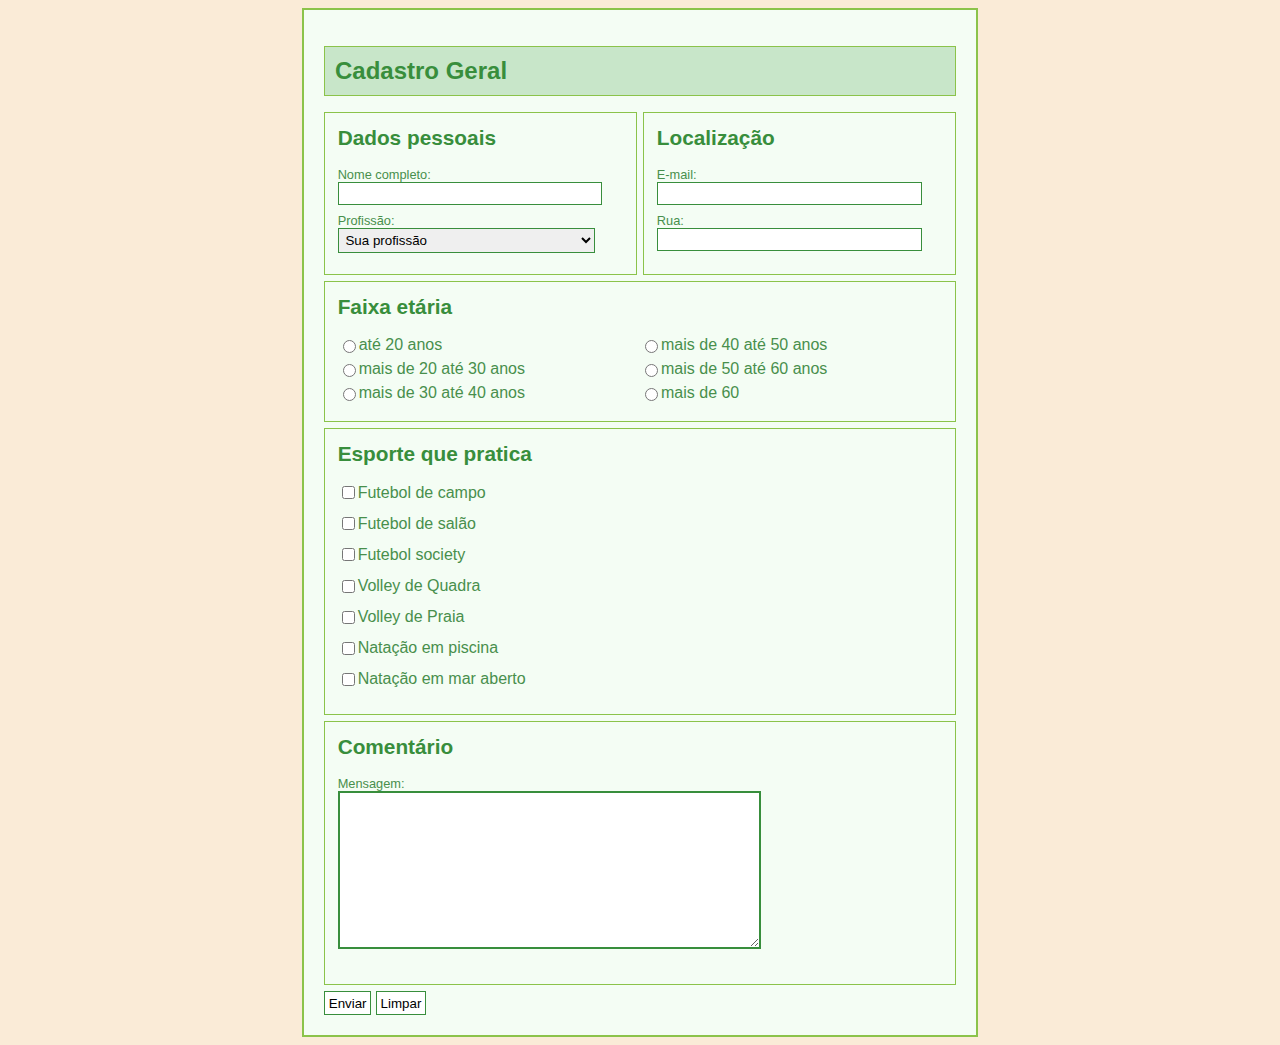
==== Atividade05-Listas/lista07/questão03/index.html @ dddecf68 "Listas de PSW" ====
<!DOCTYPE html>
<html lang="pt-br">
<head>
    <meta charset="UTF-8">
    <meta name="viewport" content="width=device-width, initial-scale=1.0">
    <title>form-css</title>
    <link rel="stylesheet" href="../styles/style.css">
    <link rel="stylesheet" href="./styles/style.css">
</head>
<body>
    <div class="container">
        <h1>Cadastro Geral</h1>
        <div class="flex" id="dados_local">
            <div class="box">
                <h2>Dados pessoais</h2>
                <div class="box-input">
                    <label for="nome_completo">Nome completo:</label>
                    <input type="text" name="nome_completo" id="nome_completo">
                </div>
                <div class="box-input">
                    <label for="profissao">Profissão:</label>
                    <select name="profissao" id="profissao">
                        <option value="indefinido">Sua profissão</option>
                        <option value="padeiro">Padeiro</option>
                        <option value="fazendeiro">Fazendeiro</option>
                        <option value="policial">Policial</option>
                    </select>
                </div>
            </div>
            <div class="box">
                <h2>Localização</h2>
                <div class="box-input">
                    <label for="email">E-mail:</label>
                    <input type="email" name="email" id="email">
                </div>
                <div class="box-input">
                    <label for="rua">Rua:</label>
                    <input type="text" name="rua" id="rua">
                </div>
            </div>
        </div>
        <div class="container-line">
            <h2>Faixa etária</h2>
            <div class="flex">
                <div class="box-collum">
                    <span>
                        <input type="radio" name="faixa_etaria" id="-20">
                        <label for="faixa_etaria">até 20 anos</label>
                    </span>
                    <span>
                        <input type="radio" name="faixa_etaria" id="20_30">
                        <label for="faixa_etaria">mais de 20 até 30 anos</label>
                    </span>
                    <span>
                        <input type="radio" name="faixa_etaria" id="30_40">
                        <label for="faixa_etaria">mais de 30 até 40 anos</label>
                    </span>
                </div>
                <div class="box-collum">
                    <span>
                        <input type="radio" name="faixa_etaria" id="40_50">
                        <label for="faixa_etaria">mais de 40 até 50 anos</label>
                    </span>
                    <span>
                        <input type="radio" name="faixa_etaria" id="50_60">
                        <label for="faixa_etaria">mais de 50 até 60 anos</label>
                    </span>
                    <span>
                        <input type="radio" name="faixa_etaria" id="+60">
                        <label for="faixa_etaria">mais de 60</label>
                    </span>
                </div>
            </div>
        </div>
        <div class="container-line">
            <h2>Esporte que pratica</h2>
                <span>
                    <input type="checkbox" name="futebol_campo" id="futebol_campo">
                    <label for="futebol_campo">Futebol de campo</label>
                </span>
                <span>
                    <input type="checkbox" name="futebol_salao" id="futebol_salao">
                    <label for="futebol_salao">Futebol de salão</label>
                </span>
                <span>
                    <input type="checkbox" name="futebol_society" id="futebol_society">
                    <label for="futebol_society">Futebol society</label>
                </span>
                <span>
                    <input type="checkbox" name="volley_quadra" id="volley_quadra">
                    <label for="volley_quadra">Volley de Quadra</label>
                </span>
                <span>
                    <input type="checkbox" name="volley_praia" id="volley_praia">
                    <label for="volley_praia">Volley de Praia</label>
                </span>
                <span>
                    <input type="checkbox" name="natacao_piscina" id="natacao_piscina">
                    <label for="natacao_piscina">Natação em piscina</label>
                </span>
                <span>
                    <input type="checkbox" name="natacao_mar" id="natacao_mar">
                    <label for="natacao_mar">Natação em mar aberto</label>
                </span>
        </div>
        <div class="container-line">
            <h2>Comentário</h2>
            <div class="box-input">
                <label for="mensagem">Mensagem:</label>
                <textarea name="mensagem" id="mensagem" cols="50" rows="10"></textarea>
            </div>
        </div>
        <div class="concluir">
            <input type="submit" value="Enviar">
            <input type="submit" value="Limpar">
        </div>
    </div>
</body>
</html>
---- Atividade05-Listas/lista07/styles/style.css ----
.centro {
    display: flex;
    justify-self: center;
    flex-direction: column;
}
.orange {
    background-color: rgb(196, 150, 64);
}

.botton-margin {
    margin-bottom: 5%;
}

.flex {
    display: flex;
}

.align-itens {
    display: flex;
    align-items: center;
}

.margin {
    margin: 3%;
}
---- Atividade05-Listas/lista07/questão03/styles/style.css ----
body {
    font-family: Arial, sans-serif;
    background-color: antiquewhite;
}

.container {
    width: 50%;
    margin: 0 auto;
    padding: 20px;
    border: 2px solid #8bc34a;
    background-color: #f4fdf4;
}

h1 {
    background-color: #c8e6c9;
    color: #388e3c;
    padding: 10px;
    font-size: 1.5em;
    font-weight: bold;
    border: 1px solid #8bc34a;
}

h2 {
    color: #388e3c;
    margin-top: 0;
    font-size: 1.3em;
}

label {
    color: #488f4c;
}

.box-input {
    margin-bottom: 3%;
    label {
        font-size: 0.8em;
        display: block;
    }
    input, select {
        padding: 1%;
        width: 90%;
        border: #388e3c solid 1.5px;
    }
}

.box {
    border: 1px solid #8bc34a;
    padding: 2%;
    width: 50%;
}

#dados_local {
    gap: 1%;
}

.box-collum {
    width: 50%;
}

.container-line {
    border: 1px solid #8bc34a;
    padding: 2%;
    margin-top: 1%;
    span {
        display: flex;
        align-items: center;
        margin-bottom: 2%;
    }
}

textarea {
    border: #388e3c solid 2px;
}

.concluir {
    margin-top: 1%;
    input {
        padding: 0.6%;
        border: solid #388e3c 1px;
        background-color: white;
    }
}
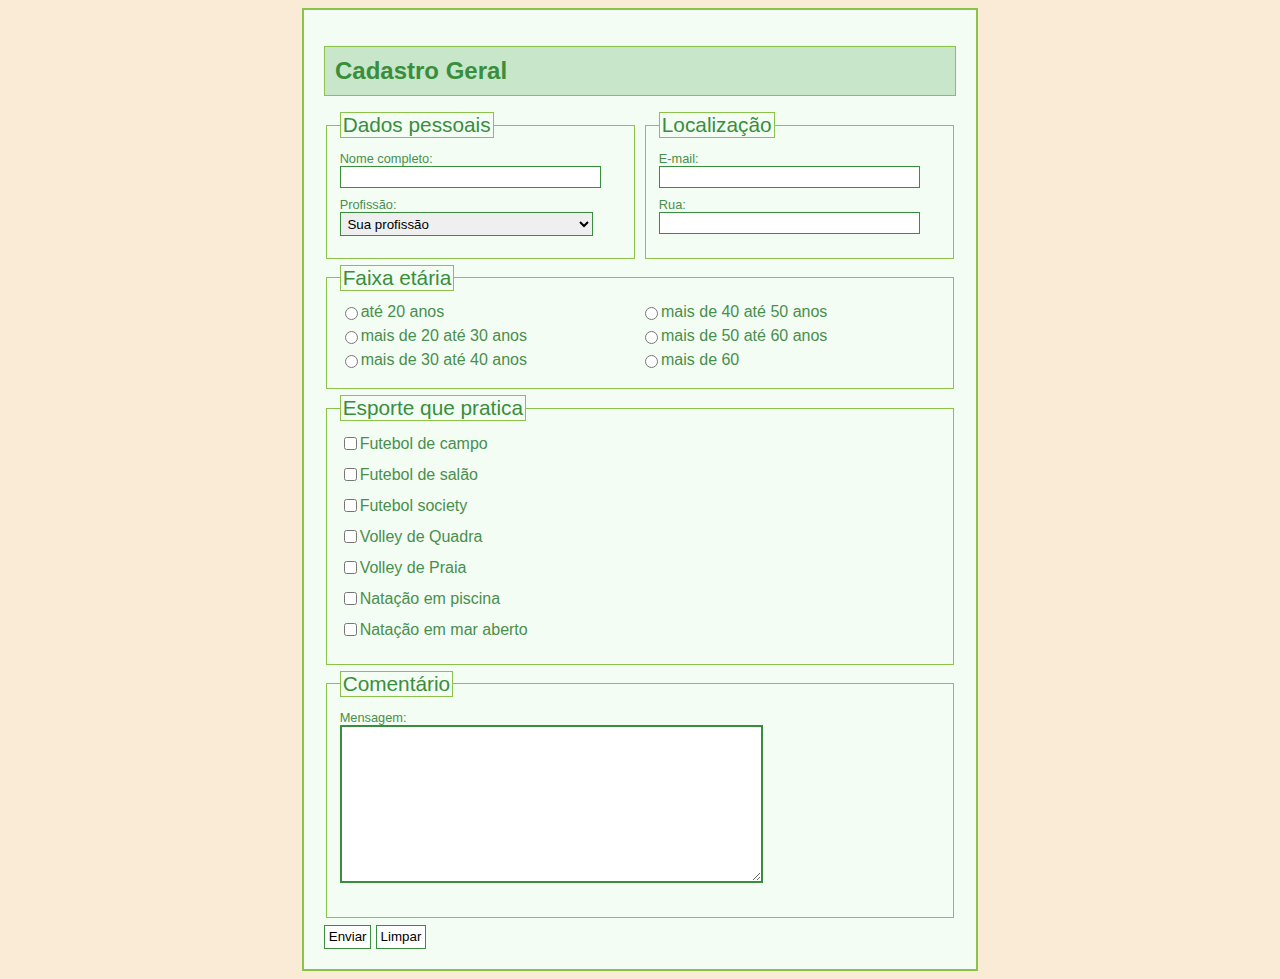
==== commit e9665b39: "." ====
--- a/Atividade05-Listas/lista07/questão03/index.html
+++ b/Atividade05-Listas/lista07/questão03/index.html
@@ -11,8 +11,8 @@
     <div class="container">
         <h1>Cadastro Geral</h1>
         <div class="flex" id="dados_local">
-            <div class="box">
-                <h2>Dados pessoais</h2>
+            <fieldset class="box">
+                    <legend>Dados pessoais</legend>
                 <div class="box-input">
                     <label for="nome_completo">Nome completo:</label>
                     <input type="text" name="nome_completo" id="nome_completo">
@@ -26,9 +26,10 @@
                         <option value="policial">Policial</option>
                     </select>
                 </div>
-            </div>
-            <div class="box">
-                <h2>Localização</h2>
+            </fieldset>
+            
+            <fieldset class="box">
+                <legend>Localização</legend>
                 <div class="box-input">
                     <label for="email">E-mail:</label>
                     <input type="email" name="email" id="email">
@@ -37,10 +38,10 @@
                     <label for="rua">Rua:</label>
                     <input type="text" name="rua" id="rua">
                 </div>
-            </div>
+            </fieldset>
         </div>
-        <div class="container-line">
-            <h2>Faixa etária</h2>
+        <fieldset class="container-line">
+            <legend>Faixa etária</legend>
             <div class="flex">
                 <div class="box-collum">
                     <span>
@@ -71,9 +72,9 @@
                     </span>
                 </div>
             </div>
-        </div>
-        <div class="container-line">
-            <h2>Esporte que pratica</h2>
+        </fieldset>
+        <fieldset class="container-line">
+            <legend>Esporte que pratica</legend>
                 <span>
                     <input type="checkbox" name="futebol_campo" id="futebol_campo">
                     <label for="futebol_campo">Futebol de campo</label>
@@ -102,14 +103,14 @@
                     <input type="checkbox" name="natacao_mar" id="natacao_mar">
                     <label for="natacao_mar">Natação em mar aberto</label>
                 </span>
-        </div>
-        <div class="container-line">
-            <h2>Comentário</h2>
+        </fieldset>
+        <fieldset class="container-line">
+            <legend>Comentário</legend>
             <div class="box-input">
                 <label for="mensagem">Mensagem:</label>
                 <textarea name="mensagem" id="mensagem" cols="50" rows="10"></textarea>
             </div>
-        </div>
+        </fieldset>
         <div class="concluir">
             <input type="submit" value="Enviar">
             <input type="submit" value="Limpar">
--- a/Atividade05-Listas/lista07/questão03/styles/style.css
+++ b/Atividade05-Listas/lista07/questão03/styles/style.css
@@ -20,10 +20,11 @@
     border: 1px solid #8bc34a;
 }
 
-h2 {
+legend {
     color: #388e3c;
     margin-top: 0;
     font-size: 1.3em;
+    border: solid #8bc34a 1px;
 }
 
 label {
